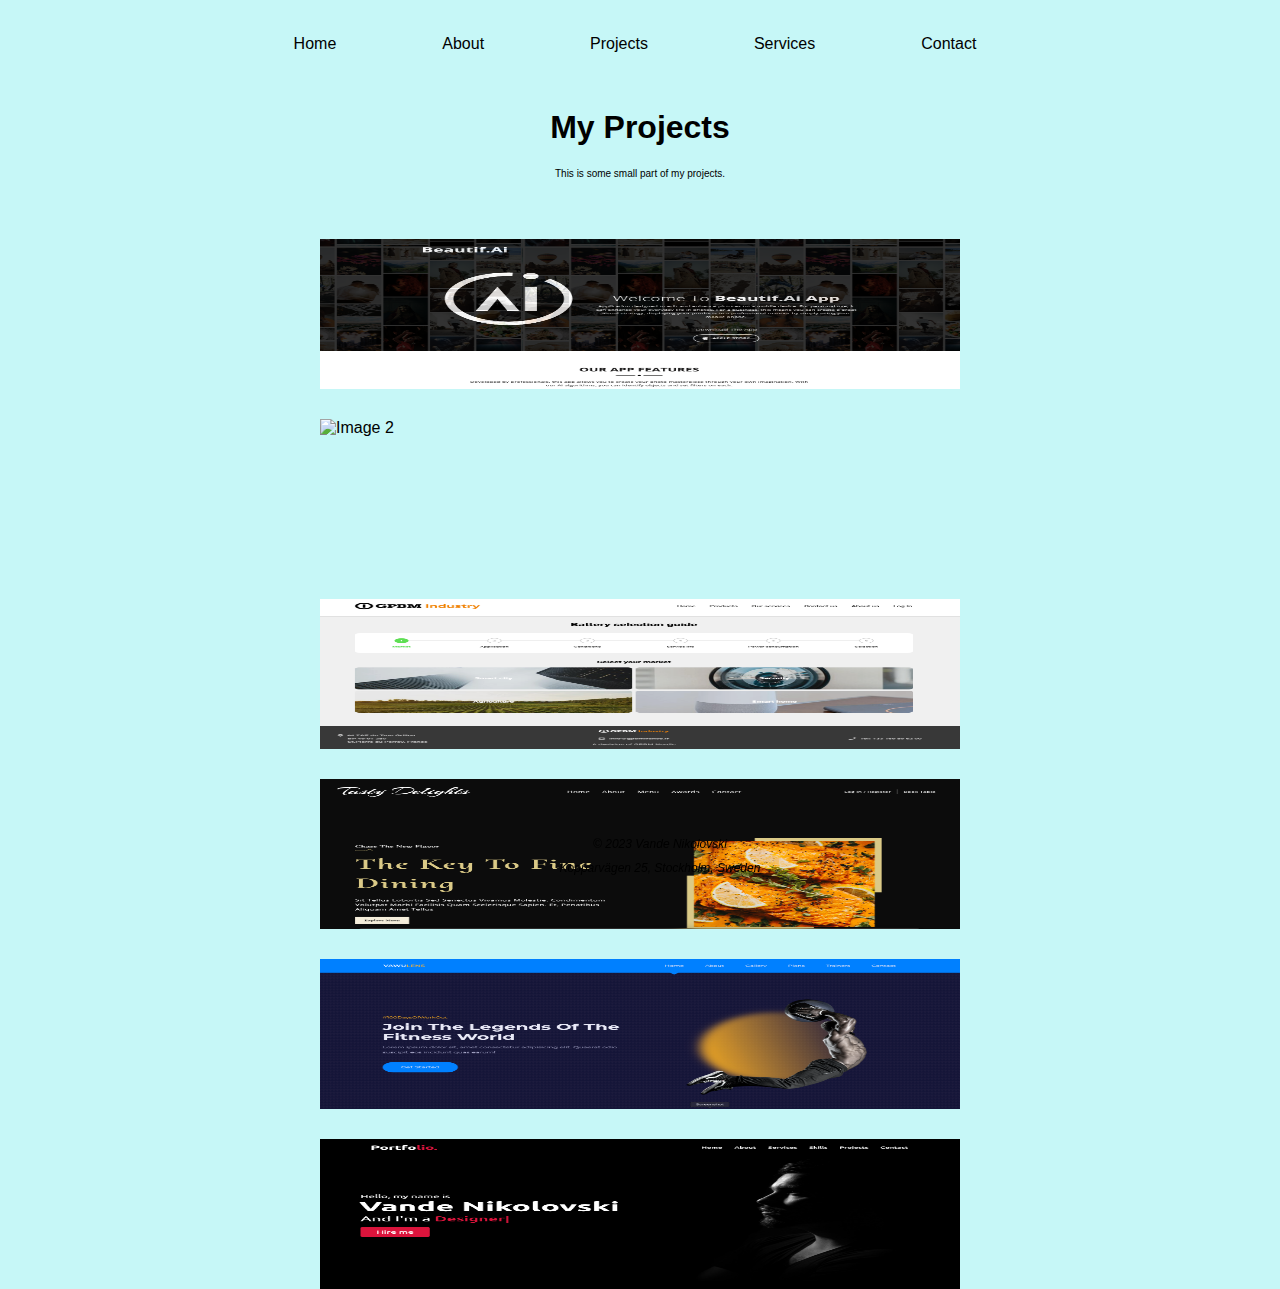
==== projects.html @ ff30f27c "first commit" ====
<!DOCTYPE html>
<html>
  <head>
    <title>My Projects</title>
    <link rel="stylesheet" type="text/css" href="style.css" />
  </head>
  <body>
    <header>
      <nav>
        <ul>
          <li><a href="index.html">Home</a></li>
          <li><a href="about.html">About</a></li>
          <li><a href="projects.html">Projects</a></li>
          <li><a href="services.html">Services</a></li>
          <li><a href="contact.html">Contact</a></li>
        </ul>
      </nav>
    </header>
    <div class="header__container">
      <h1>My Projects</h1>
      <p>This is some small part of my projects.</p>
    </div>

    <!-- Additional content goes here -->

    <div class="projects__container">
      <div class="gallery-container">
        <div class="gallery">
          <img src="./images/beauti.png" alt="Image 1" />
          <img src="./images/building.png" alt="Image 2" />
          <img src="./images/gpbm.jpeg" alt="Image 3" />
          <img src="./images/restaurang.png" alt="Image 4" />
          <img src="./images/trening.png" alt="Image 5" />
          <img src="./images/portfolio.png" alt="Image 6" />
        </div>
      </div>
    </div>

    <footer>
      <div class="footer-container">
        <div class="footer-left">
          <p>&copy; 2023 Vande Nikolovski</p>
          <p>Kopparvägen 25, Stockholm, Sweden</p>
        </div>
      </div>
    </footer>
  </body>
</html>
---- style.css ----
/* Common Styles */
body {
  font-family: Arial, sans-serif;
  background-color: rgba(126, 236, 236, 0.443);
  margin: 0;
  padding: 0;
}

header {
  /* background-color: rgba(126, 236, 236, 0.443); */
  padding: 10px;
}

ul {
  display: flex;
  justify-content: center;
  align-items: center;
  gap: 6rem;
}

nav ul {
  list-style-type: none;
  margin: 0;
  padding: 25px;
}

nav ul li {
  display: inline;
  margin-right: 10px;
}

nav ul li a {
  color: #000000;
  text-decoration: none;
}

.header__container {
  justify-content: center;
  text-align: center;
}

.container {
  width: 100%;
  display: inline-flex;
  justify-content: space-evenly;
  align-items: center;
}

#portfolio__img {
  border-radius: 50%;
}

#btn {
  width: 50%;
  height: 40px;
  font-weight: bold;
  background-color: #ede440;
  border-radius: 30px;
  border: none;
}

/* about section */

.about__container {
  width: 70%;
  margin: auto;
  padding-top: 100px;
  align-items: center;
  justify-content: center;
}

#about__title {
  text-align: center;
}

/* projects section */

.gallery-container {
  display: flex;
  justify-content: center;
  align-items: center;
  padding-top: 50px;
}

.gallery {
  display: grid;
  grid-template-columns: repeat(auto-fit, minmax(200px, 1fr));
  grid-gap: 30px;
  max-width: 800px;
  margin: 0 auto;
}

.gallery img {
  width: 100%;
  height: 200px;
}

/* services section */

/* .services__container {
  width: 100%;
  display: flex;
  flex-direction: row;
  justify-content: space-evenly;
  align-items: center;
  padding-top: 60px;
}

.one,
.two,
.three,
.four {
  background-color: rgba(127, 255, 212, 0.373);
  display: flex;
  flex-direction: column;
  width: 17%;
  min-height: 350px;
  border: 1px solid black;
  border-radius: 10px;
  align-items: center;
  padding: 12px;
  text-align: justify;
} */

.services__container {
  display: flex;
  flex-wrap: wrap;
  justify-content: center;
}

.services__container > div {
  flex-basis: 70%;
  padding: 10px;
  font-size: 15px;
}
/* 
p {
  text-indent: 50px;
} */

.contact-form {
  max-width: 400px;
  margin: 0 auto;
  padding: 20px;
  background-color: #eef5ff;
  border-radius: 10px;
  margin-top: 100px;
}

.contact-form input,
.contact-form textarea {
  width: 95%;
  padding: 10px;
  margin-bottom: 10px;
  border: none;
  border-radius: 5px;
  background-color: #f5f9ff;
}

.contact-form textarea {
  resize: vertical;
}

.contact-form button {
  display: block;
  width: 100%;
  padding: 10px;
  background-color: #333;
  color: #fff;
  border: none;
  border-radius: 5px;
  cursor: pointer;
}

.contact-details {
  max-width: 400px;
  margin: 20px auto;
  padding: 20px;
  background-color: #f1f1f1;
  border-radius: 10px;
}

.contact-details {
  margin-top: 0;
  text-align: center;
}

footer {
  /* background-color: #333; */
  color: #000000;
  padding: 20px;
  position: fixed;
  bottom: 0;
  width: 100%;
  text-align: center;
}

.footer-container {
  max-width: 960px;
  margin: 0 auto;
}

.footer-left p {
  font-size: 12px;
  font-style: italic;
  padding: 5px;
  margin: 0;
}

@media screen and (max-width: 1024px) {
  .container {
    width: 100%;
    display: flex;
    flex-direction: column;
    justify-content: space-between;
    gap: 3rem;
    margin-top: 250px;
    align-items: center;
    text-align: center;
  }
}

/* Media Queries for Responsive Layout */
@media screen and (max-width: 820px) {
  header {
    padding: 5px;
  }

  nav ul li {
    display: block;
    margin: 5px 0;
  }
  .container {
    width: 100%;
    display: flex;
    flex-direction: column;
    justify-content: space-evenly;
    align-items: center;
  }
  .services__container > div {
    flex-basis: 50%;
  }

  .contact-form {
    max-width: 400px;
    margin: 200px auto;
    padding: 20px;
    background-color: #eef5ff;
    border-radius: 10px;
  }
  .gallery {
    display: flex;

    width: 70%;
    margin: 0 auto;
  }
}

@media screen and (max-width: 480px), (min-width: 376px) {
  .contact-form,
  .contact-details {
    max-width: 90%;
    margin-top: 250px;
  }

  .contact-form input,
  .contact-form textarea {
    font-size: 14px;
  }
  .container {
    width: 100%;
    display: flex;
    flex-direction: column;
    justify-content: space-evenly;
    align-items: center;
  }
  .services__container {
    width: 100%;
    flex-direction: row;
    flex-wrap: wrap;
  }
  .services__container,
  p {
    font-size: 10px;
  }
  .gallery {
    display: flex;
    flex-direction: column;
    width: 50%;
    margin: 0 auto;
  }
  .gallery img {
    width: 100%;
    height: 150px;
  }
}

/* @media screen and (max-width: 321px) {
  .container {
    width: 100%;
    height: 70vh;
    display: none;
  }

  .container__one {
    text-align: center;
  }
  .services__container {
    width: 100%;
    flex-direction: row;
    flex-wrap: wrap;
    padding-top: 90px;
    margin-bottom: 30px;
  }

  .services__container > div {
    flex-basis: 60%;
  }

  .gallery {
    display: flex;
    flex-direction: column;
    width: 70%;
    margin: 0 auto;
  }

  .about__container {
    width: 70%;
    margin: auto;
    padding-top: 350px;
    align-items: center;
    justify-content: center;
  }

  #about__title {
    text-align: center;
  }
} */
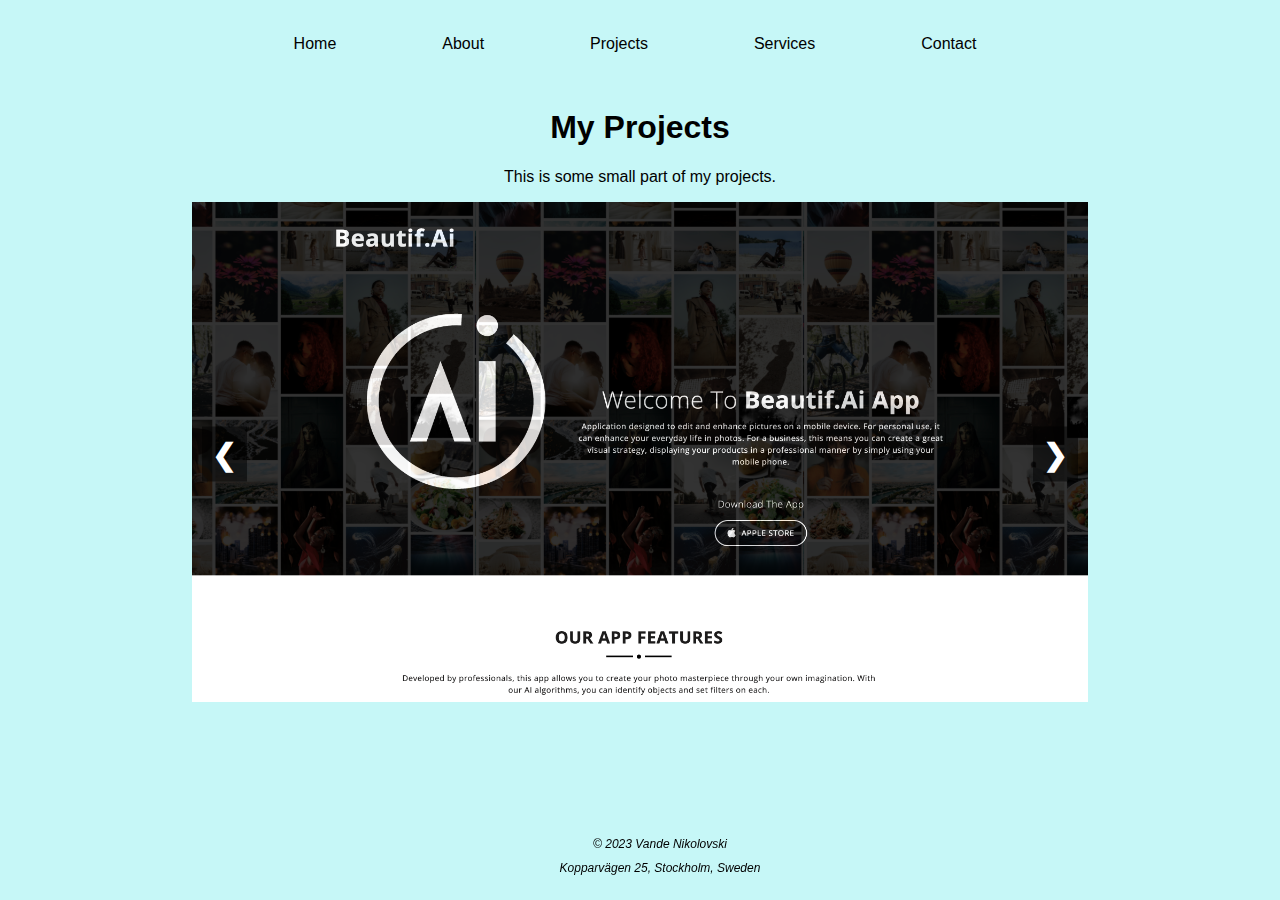
==== commit 57429817: "create slideshow" ====
--- a/projects.html
+++ b/projects.html
@@ -23,17 +23,30 @@
 
     <!-- Additional content goes here -->
 
-    <div class="projects__container">
-      <div class="gallery-container">
-        <div class="gallery">
-          <img src="./images/beauti.png" alt="Image 1" />
-          <img src="./images/building.png" alt="Image 2" />
-          <img src="./images/gpbm.jpeg" alt="Image 3" />
+    <div class="slideshow-container">
+      <div class="slides">
+        <div class="slide">
+          <img src="./images/beauti.jpg" alt="Image 1" />
+        </div>
+        <div class="slide">
+          <img src="./images/building.jpg" alt="Image 2" />
+        </div>
+        <div class="slide">
+          <img src="./images/gpbm.jpg" alt="Image 3" />
+        </div>
+        <div class="slide">
           <img src="./images/restaurang.png" alt="Image 4" />
+        </div>
+        <div class="slide">
           <img src="./images/trening.png" alt="Image 5" />
+        </div>
+        <div class="slide">
           <img src="./images/portfolio.png" alt="Image 6" />
         </div>
       </div>
+
+      <a class="prev" onclick="changeSlide(-1)">&#10094;</a>
+      <a class="next" onclick="changeSlide(1)">&#10095;</a>
     </div>
 
     <footer>
@@ -44,5 +57,6 @@
         </div>
       </div>
     </footer>
+    <script src="slideshow.js"></script>
   </body>
 </html>
--- a/style.css
+++ b/style.css
@@ -41,7 +41,7 @@
 
 .container {
   width: 100%;
-  display: inline-flex;
+  display: inline-flex !important;
   justify-content: space-evenly;
   align-items: center;
 }
@@ -57,20 +57,55 @@
   background-color: #ede440;
   border-radius: 30px;
   border: none;
+  letter-spacing: 1px;
+  font-size: 15px;
+  border: 1px solid rgba(0, 0, 0, 0.511);
+}
+
+#btn:hover {
+  background-color: #e45757cb;
+  border: 1px solid black;
+  color: #fff;
+  font-weight: bolder;
+  letter-spacing: 3px;
 }
 
 /* about section */
-
+#cv-container {
+  width: 70%;
+  margin: auto;
+  padding-top: 10px;
+  align-items: center;
+  justify-content: center;
+  text-align: center;
+}
 .about__container {
   width: 70%;
   margin: auto;
-  padding-top: 100px;
-  align-items: center;
-  justify-content: center;
+  padding-top: 10px;
+  align-items: center;
+  justify-content: center;
+  text-align: center;
 }
 
 #about__title {
   text-align: center;
+}
+
+.about__button {
+  width: 50%;
+  height: 50px;
+  font-weight: bold;
+  background-color: #ede440;
+  border: 1px solid rgba(0, 0, 0, 0.511);
+  border-radius: 30px;
+}
+
+.about__button:hover {
+  background-color: #e45757cb;
+  border: 1px solid black;
+  color: #fff;
+  font-weight: bold;
 }
 
 /* projects section */
@@ -90,10 +125,10 @@
   margin: 0 auto;
 }
 
-.gallery img {
+/* .gallery img {
   width: 100%;
   height: 200px;
-}
+} */
 
 /* services section */
 
@@ -207,6 +242,58 @@
   margin: 0;
 }
 
+/* slideshow section */
+.slideshow-container {
+  max-width: 70%;
+  position: relative;
+  margin: auto;
+  overflow: hidden;
+}
+
+.slideshow-container img {
+  width: 100%;
+  height: 500px;
+}
+
+.slideshow-container .slides {
+  display: flex;
+  transition: transform 0.5s ease;
+}
+
+.slideshow-container .slide {
+  flex: 0 0 100%;
+}
+
+.slideshow-container .prev,
+.slideshow-container .next {
+  position: absolute;
+  top: 50%;
+  transform: translateY(-50%);
+  font-size: 30px;
+  font-weight: bold;
+  padding: 10px;
+  color: #fff;
+  background-color: rgba(0, 0, 0, 0.5);
+  cursor: pointer;
+  z-index: 2;
+}
+
+.slideshow-container .prev {
+  left: 10px;
+}
+
+.slideshow-container .next {
+  right: 10px;
+}
+
+@media (max-width: 768px) {
+  .slideshow-container .prev,
+  .slideshow-container .next {
+    font-size: 20px;
+    padding: 5px;
+  }
+}
+
 @media screen and (max-width: 1024px) {
   .container {
     width: 100%;
@@ -256,7 +343,7 @@
   }
 }
 
-@media screen and (max-width: 480px), (min-width: 376px) {
+@media screen and (max-width: 480px) {
   .contact-form,
   .contact-details {
     max-width: 90%;
